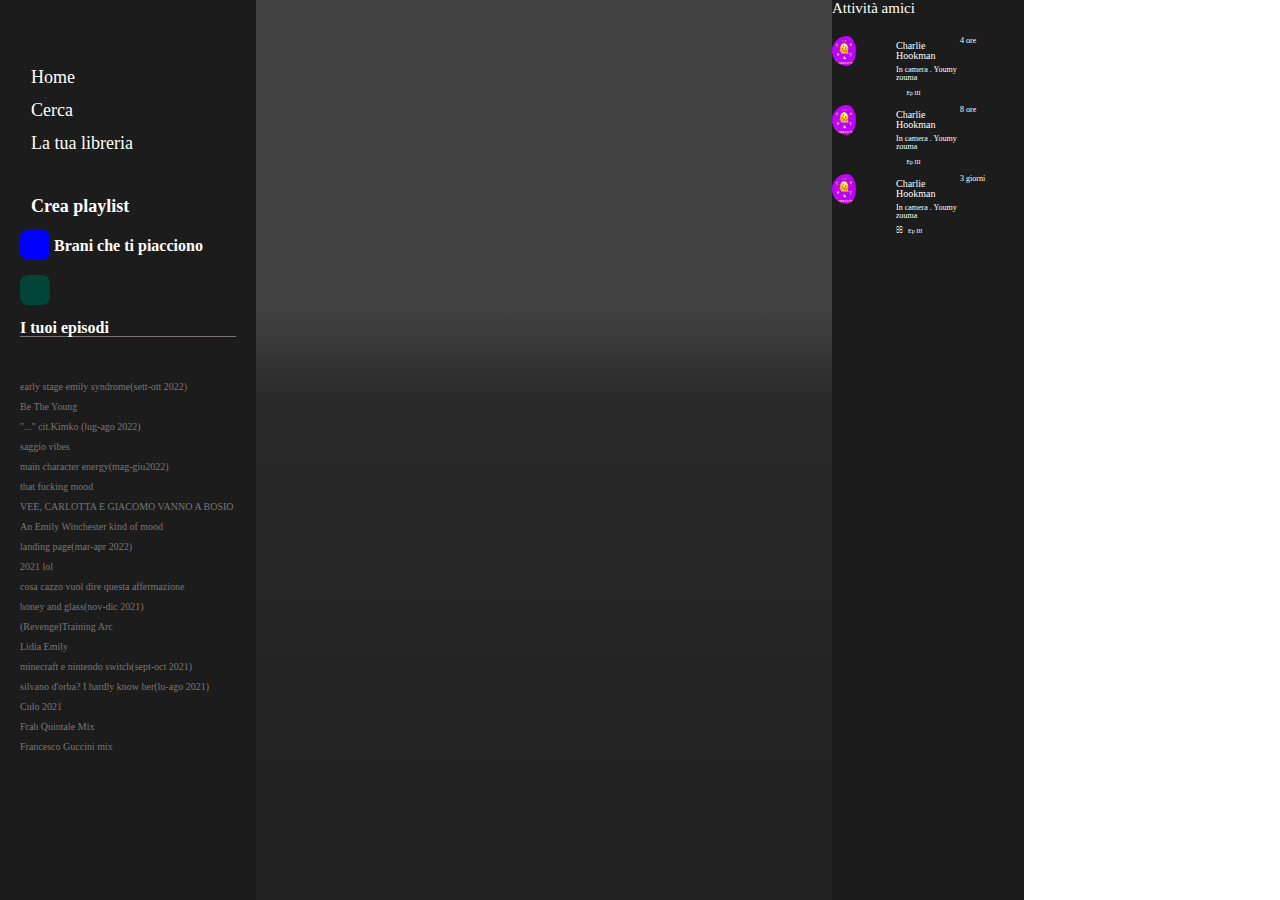
==== _sidebar.html @ 5d0d3402 "struttura sidebars" ====
<!DOCTYPE html>
<html lang="en">
  <head>
    <meta charset="UTF-8" />
    <meta name="viewport" content="width=device-width, initial-scale=1.0" />
    <link rel="stylesheet" href="./assets/css/circular-font.css" />

    <title>Spotify Clone</title>
    <link
      rel="stylesheet"
      href="https://cdnjs.cloudflare.com/ajax/libs/font-awesome/6.6.0/css/all.min.css"
      integrity="sha512-Kc323vGBEqzTmouAECnVceyQqyqdsSiqLQISBL29aUW4U/M7pSPA/gEUZQqv1cwx4OnYxTxve5UMg5GT6L4JJg=="
      crossorigin="anonymous"
      referrerpolicy="no-referrer"
    />
    <link rel="stylesheet" href="./assets/css/style.css" />
    <link rel="stylesheet" href="./assets/css/sidebar.css" />
  </head>
  <body>
    <div class="wrapper">
      <aside id="left" class="bg-black">
        <nav>
          <ul>
            <li>
              <a href="./index.html"><i class="fa-solid fa-ellipsis"></i> </a>
            </li>
            <li>
              <a href="./index.html"><i class="fa-solid fa-house"></i> Home</a>
            </li>
            <li>
              <a href="#"><i class="fa-solid fa-magnifying-glass"></i> Cerca</a>
            </li>
            <li>
              <a href="#"><i class="fa-solid fa-book"></i> La tua libreria</a>
            </li>
          </ul>
        </nav>

        <section id="playlist-section">
          <ul>
            <li>
              <a href="#"><i class="fa-solid fa-square-plus"></i> Crea playlist</a>
            </li>
            <li>
              <button class="branip">
                <a href="#"><i class="fas fa-heart"></i></a>
              </button>
              Brani che ti piacciono
            </li>
            <li>
              <button class="tuoiEpisodi">
                <a href="#"><i class="fa-solid fa-bookmark"></i></a>
              </button>
            </li>
            I tuoi episodi
          </ul>
        </section>
        <section id="scrollable-playlists">
          <ul>
            <li><a href="#">early stage emily syndrome(sett-ott 2022)</a></li>
            <li><a href="#">Be The Young </a></li>
            <li><a href="#">"..." cit.Kimko (lug-ago 2022)</a></li>
            <li><a href="#">saggio vibes</a></li>
            <li><a href="#">main character energy(mag-giu2022)</a></li>
            <li><a href="#">that fucking mood </a></li>
            <li><a href="#">VEE, CARLOTTA E GIACOMO VANNO A BOSIO</a></li>
            <li><a href="#">An Emily Winchester kind of mood</a></li>
            <li><a href="#">landing page(mar-apr 2022) </a></li>
            <li><a href="#">2021 lol</a></li>
            <li><a href="#">cosa cazzo vuol dire questa affermazione </a></li>
            <li><a href="#">honey and glass(nov-dic 2021)</a></li>
            <li><a href="#">(Revenge)Training Arc</a></li>
            <li><a href="#">Lidia Emily </a></li>
            <li><a href="#">minecraft e nintendo switch(sept-oct 2021)</a></li>
            <li><a href="#">silvano d'orba? I hardly know her(lu-ago 2021) </a></li>
            <li><a href="#">Culo 2021 </a></li>
            <li><a href="#">Frah Quintale Mix </a></li>
            <li><a href="#">Francesco Guccini mix </a></li>
          </ul>
        </section>
      </aside>

      <!-- </aside> -->

      <main id="central" class="bg-main"></main>
      <!-- <aside id="right" class="bg-black"> -->
      <aside id="right" class="sidebar-right">
        <div class="header-right">
          <h2 class="title-right">Attività amici</h2>
          <div class="buttons-right">
            <button class="btn-add"><i class="fa-solid fa-x"></i></button>
            <button class="btn-settings"><i class="fa-solid fa-user-plus"></i></button>
          </div>
        </div>

        <div class="container-right">
          <div class="column-left">
            <img src="./assets/imgs/main/image-2.jpg" alt="Image" class="profile-image" />
          </div>
          <div class="column-center">
            <h3 class="heading-center">Charlie Hookman</h3>
            <p class="description-center">In camera . Youmy zouma</p>
            <p class="info-center"><i class="fa-solid fa-circle"></i>Ep III</p>
          </div>
          <div class="column-right">
            <p class="additional-text">4 ore</p>
          </div>
        </div>
        <div class="container-right">
          <div class="column-left">
            <img src="./assets/imgs/main/image-2.jpg" alt="Image" class="profile-image" />
          </div>
          <div class="column-center">
            <h3 class="heading-center">Charlie Hookman</h3>
            <p class="description-center">In camera . Youmy zouma</p>
            <p class="info-center"><i class="fa-solid fa-circle"></i>Ep III</p>
          </div>
          <div class="column-right">
            <p class="additional-text">8 ore</p>
          </div>
        </div>
        <div class="container-right">
          <div class="column-left">
            <img src="./assets/imgs/main/image-2.jpg" alt="Image" class="profile-image" />
          </div>
          <div class="column-center">
            <h3 class="heading-center">Charlie Hookman</h3>
            <p class="description-center">In camera . Youmy zouma</p>
            <p class="info-center"><i class="fa-solid fa-music"></i>Ep III</p>
          </div>
          <div class="column-right">
            <p class="additional-text">3 giorni</p>
          </div>
        </div>
      </aside>

      <!-- </aside> -->
    </div>
    <footer>
      <div id="player"></div>
    </footer>
  </body>
</html>
---- assets/css/circular-font.css ----
@font-face {
  font-family: "Circular";
  src: url(../fonts/CircularStd-Light.otf);
  font-weight: 300;
  font-style: normal;
}
@font-face {
  font-family: "Circular";
  src: url(../fonts/CircularStd-LightItalic.otf);
  font-weight: 300;
  font-style: italic;
}
@font-face {
  font-family: "Circular";
  src: url(../fonts/CircularStd-Book.otf);
  font-weight: 400;
  font-style: normal;
}
@font-face {
  font-family: "Circular";
  src: url(../fonts/CircularStd-BookItalic.otf);
  font-weight: 400;
  font-style: italic;
}
@font-face {
  font-family: "Circular";
  src: url(../fonts/CircularStd-Medium.otf);
  font-weight: 500;
  font-style: normal;
}
@font-face {
  font-family: "Circular";
  src: url(../fonts/CircularStd-MediumItalic.otf);
  font-weight: 500;
  font-style: italic;
}
@font-face {
  font-family: "Circular";
  src: url(../fonts/CircularStd-MediumItalic.otf);
  font-weight: 500;
  font-style: italic;
}
@font-face {
  font-family: "Circular";
  src: url(../fonts/CircularStd-Bold.otf);
  font-weight: 700;
  font-style: normal;
}
@font-face {
  font-family: "Circular";
  src: url(../fonts/CircularStd-BoldItalic.otf);
  font-weight: 700;
  font-style: italic;
}
@font-face {
  font-family: "Circular";
  src: url(../fonts/CircularStd-Black.otf);
  font-weight: 900;
  font-style: normal;
}
@font-face {
  font-family: "Circular";
  src: url(../fonts/CircularStd-BlackItalic.otf);
  font-weight: 900;
  font-style: italic;
}
---- assets/css/style.css ----
*,
*::before,
*::after {
  box-sizing: border-box;
}

html,
body,
div,
span,
applet,
object,
iframe,
h1,
h2,
h3,
h4,
h5,
h6,
p,
blockquote,
pre,
a,
abbr,
acronym,
address,
big,
cite,
code,
del,
dfn,
em,
img,
ins,
kbd,
q,
s,
samp,
small,
strike,
strong,
sub,
sup,
tt,
var,
b,
u,
i,
center,
dl,
dt,
dd,
ol,
ul,
li,
fieldset,
form,
label,
legend,
table,
caption,
tbody,
tfoot,
thead,
tr,
th,
td,
article,
aside,
canvas,
details,
embed,
figure,
figcaption,
footer,
header,
hgroup,
menu,
nav,
output,
ruby,
section,
summary,
time,
mark,
audio,
video {
  margin: 0;
  padding: 0;
  border: 0;
  font-size: 100%;
  font: inherit;
  vertical-align: baseline;
}

article,
aside,
details,
figcaption,
figure,
footer,
header,
hgroup,
menu,
nav,
section {
  display: block;
}

body {
  line-height: 1;
}

blockquote,
q {
  quotes: none;
}

blockquote:before,
blockquote:after,
q:before,
q:after {
  content: "";
  content: none;
}

table {
  border-collapse: collapse;
  border-spacing: 0;
}

body {
  -webkit-text-size-adjust: none;
}

.wrapper {
  display: flex;
}

#left {
  width: 20%;
  height: 100vh;
}

#central {
  width: 65%;
  height: 100vh;
}

#right {
  width: 15%;
  height: 100vh;
}

footer {
  position: sticky;
  bottom: 0;
  left: 0;
  right: 0;
}

.bg-black {
  background-color: #000000;
}

.bg-main {
  background: rgb(42, 42, 42);
  background: linear-gradient(180deg, rgba(42, 42, 42, 0.8968837535) 35%, rgb(40, 40, 40) 45%, rgb(39, 39, 39) 60%, rgb(37, 37, 37) 70%, rgb(35, 35, 35) 80%, rgb(34, 34, 34) 90%, rgb(33, 33, 33) 100%);
}

#hero,
.under-hero {
  padding-top: 15px;
  padding-inline: 25px;
  font-family: "Circular";
}

.bg-album {
  background: rgb(166, 143, 59);
  background: linear-gradient(0deg, rgba(166, 143, 59, 0) 0%, rgba(193, 166, 69, 0.6530987395) 54%, rgb(228, 197, 82) 100%);
}

.arrow-leftRight {
  font-size: 20px;
  color: rgba(0, 0, 0, 0.342);
}
.arrow-leftRight:hover {
  color: rgba(0, 0, 0, 0.76);
}

.albumInfo {
  padding-top: 25px;
  display: flex;
  padding-bottom: 20px;
}
.albumInfo img {
  width: 200px;
  box-shadow: 1px 1px 40px rgba(0, 0, 0, 0.337254902), -1px -1px 40px rgba(0, 0, 0, 0.3294117647);
}
.albumInfo .albumName {
  color: rgb(255, 255, 255);
  padding-left: 30px;
  align-self: flex-end;
}
.albumInfo .albumName .dot {
  font-size: 8px;
  padding-inline: 5px;
}
.albumInfo .albumName h5 {
  font-size: 10px;
  padding-bottom: 10px;
}
.albumInfo .albumName h1 {
  font-size: 72px;
  font-weight: 900;
  letter-spacing: -2px;
  padding-bottom: 25px;
}
.albumInfo .albumName .moreInfo {
  font-size: 12px;
  display: flex;
  align-items: center;
}
.albumInfo .albumName .moreInfo img {
  border-radius: 50%;
  width: 20px;
  padding-right: 3px;
}

.under-hero {
  height: 100%;
  background: rgb(0, 0, 0);
  background: linear-gradient(0deg, rgba(0, 0, 0, 0.8491771709) 75%, rgba(0, 0, 0, 0.2889530812) 100%);
}

.other-icons i:not(:first-child) {
  color: white;
  padding: 10px;
  font-size: 20px;
}

.fa-play {
  color: black;
  font-size: 18px;
}

.track-list {
  padding-top: 25px;
  color: rgba(255, 255, 255, 0.575);
  font-size: 14px;
}
.track-list table {
  width: 100%;
  text-align: start;
}
.track-list th {
  border-bottom: 1px solid rgba(255, 255, 255, 0.575);
  padding-bottom: 5px;
  font-size: 12px;
}
.track-list .track-title {
  padding-top: 16px;
}
.track-list .track-title p:first-child {
  color: white;
  font-size: 16px;
}
.track-list .track-title p:nth-child(2) {
  padding-top: 5px;
}
.track-list .explicitLang-icon {
  color: black;
  font-weight: 900;
  background-color: rgba(255, 255, 255, 0.575);
  font-size: 8px;
  padding-block: 3px;
  padding-inline: 4px;
  border-radius: 3px;
  margin-right: 4px;
}
.track-list .track-numbers {
  width: 5%;
  padding-left: 10px;
  text-align: start;
}
.track-list .track-title {
  width: 55%;
  text-align: start;
}
.track-list .times-played {
  width: 15%;
  text-align: end;
}
.track-list .track-lenght {
  width: 25%;
  padding-right: 20px;
  text-align: end;
}

.spotify-button {
  background-color: #1db954;
  font-size: 16px;
  width: 50px;
  height: 50px;
  border: none;
  border-radius: 50%;
  cursor: pointer;
  transition: background-color 0.3s ease;
  color: black;
}

.spotify-button:hover {
  background-color: #1ccc59;
}/*# sourceMappingURL=style.css.map */
---- assets/css/sidebar.css ----
#left {
  width: 20%;
  height: 100vh;
  background-color: #1c1c1c;
  position: fixed;
  top: 0;
  left: 0;
  padding: 20px;
  color: white;
  display: flex;
  flex-direction: column;
  font-size: 10px;
}

#left nav ul,
#left #playlist-section ul {
  list-style: none;
  padding: 0;
}
#left #playlist-section {
  margin: 15px 0;
  border-bottom: rgb(123, 117, 117) solid 1px;
}
#left nav ul li,
#left #playlist-section ul li {
  margin: 15px 0;
}

#left nav ul li a,
#left #playlist-section ul li a {
  color: white;
  text-decoration: none;
  font-size: 18px;
}

#left nav ul li a:hover,
#left #playlist-section ul li a:hover {
  text-decoration: underline;
}

#playlist-section {
  margin-top: 40px;
  font-size: 10px;
}
#playlist-section {
  margin-top: 40px;
  font-size: 16px;
  font-weight: bold;
}

#left ul li a i {
  margin-right: 11px;
}

#scrollable-playlists {
  margin-top: 20px;
  height: 400px;
  overflow-y: scroll;
}

#scrollable-playlists ul {
  list-style: none;
  padding: 0;
}

#scrollable-playlists ul li {
  margin: 10px 0;
}

#scrollable-playlists ul li a {
  color: rgb(123, 117, 117);
  text-decoration: none;
}

/* -----------------dx */
/* 
.sidebar-right {
  width: 20%;
  height: 100vh;
  background-color: #1c1c1c;
  position: fixed;
  top: 0;
  right: 0;
  padding: 10px;
  color: white;
  display: flex;
  flex-direction: column;
} */

.header-right {
  display: flex;
  justify-content: space-between;
  align-items: center;
  margin-bottom: 20px;
}

.title-right {
  font-size: 15px;
}

.buttons-right button {
  background: none;
  border: none;
  color: white;
  cursor: pointer;
  font-size: 10px;
}

.column-left,
.column-center,
.column-right {
  flex: 1;
  padding: 10px;
}

.profile-image {
  width: 30px;
  height: 30px;
  border-radius: 50%;
}

.heading-center {
  font-size: 10px;
  margin: 5px 0;
}

.description-center,
.info-center,
.additional-text {
  margin: 5px 0;
}

.container-right {
  display: flex;
  padding: 0px;
}

.column-left,
.column-center,
.column-right {
  flex: 1;
  padding: 1px;
}

.description-center,
.info-center,
.additional-text {
  margin: 5px 0;
  font-size: 10px;
}

.fa-circle:before {
  content: "\f111";
  font-size: 7px;
  padding-right: 5px;
}
.fa-music:before {
  content: "\f001";
  font-size: 7px;
  padding-right: 5px;
}

.column-left,
.column-center,
.column-right {
  flex: 1;
  padding: 0px;
  margin: 0;
}

.description-center {
  margin: 1px 0;
  font-size: 8px;
}

.additional-text {
  margin: 1px 0;
  font-size: 8px;
  padding: 0;
}
.info-center {
  margin: 8px 0;
  font-size: 6px;
  padding-top: 3;
}

.profile-image {
  width: 30px;
  height: 30px;
  border-radius: 50%;
  padding-right: 6px;
}

#right {
  width: 15%;
  height: 100vh;
  background-color: #1c1c1c;
  color: white;
}

.branip {
  background-color: #0000ff;
  width: 30px;
  height: 30px;
  border-radius: 8px;
  border: none;
}

.tuoiEpisodi {
  background-color: rgb(0, 69, 55);
  width: 30px;
  height: 30px;
  border-radius: 8px;
  border: none;
}
#heart {
  font-weight: 900;
  color: green;
  position: relative;
}

#left a {
  font-size: 10px;
}
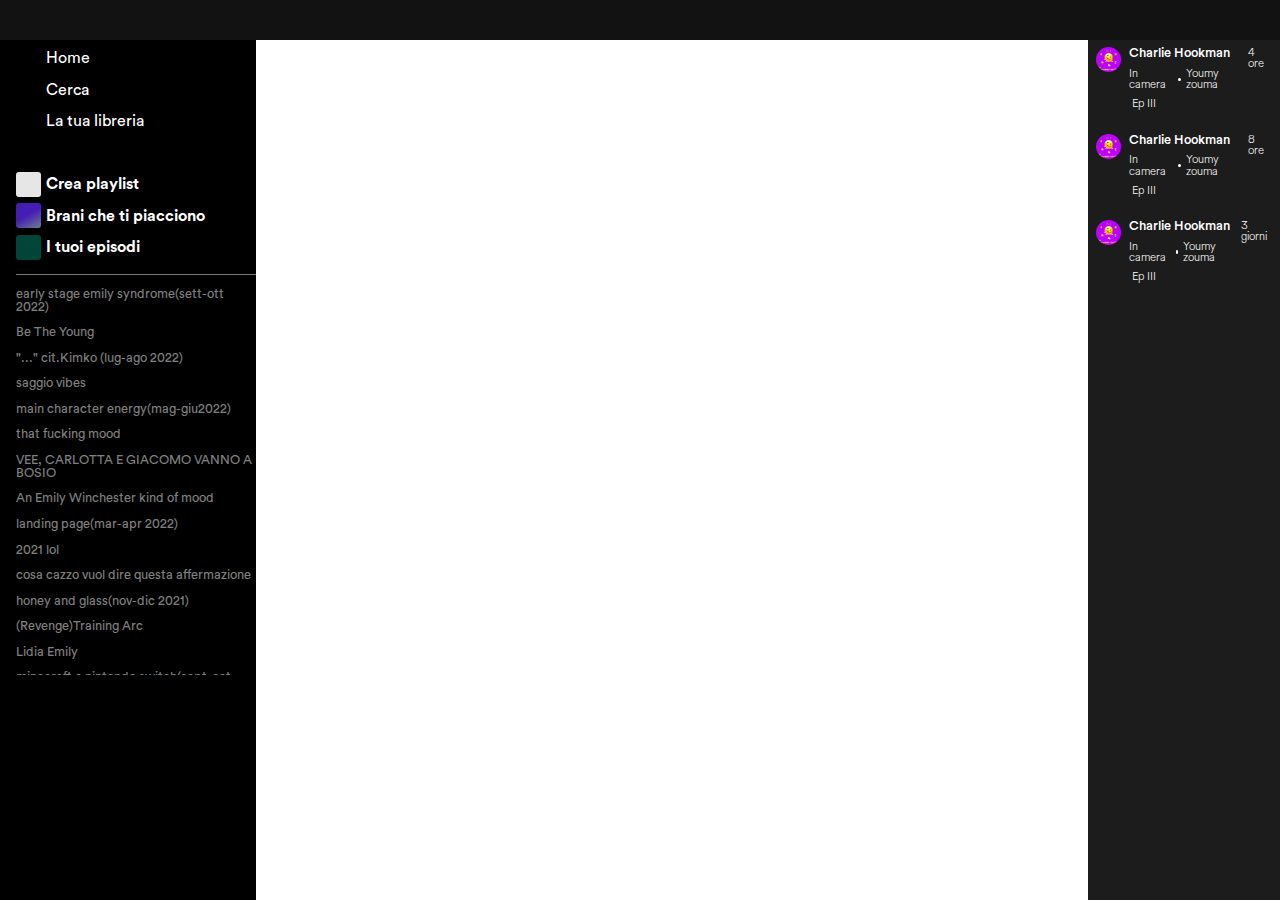
==== commit 03e9ca30: "added sidebars to all pages" ====
--- a/_sidebar.html
+++ b/_sidebar.html
@@ -14,47 +14,69 @@
       referrerpolicy="no-referrer"
     />
     <link rel="stylesheet" href="./assets/css/style.css" />
-    <link rel="stylesheet" href="./assets/css/sidebar.css" />
   </head>
   <body>
     <div class="wrapper">
       <aside id="left" class="bg-black">
-        <nav>
-          <ul>
-            <li>
-              <a href="./index.html"><i class="fa-solid fa-ellipsis"></i> </a>
-            </li>
-            <li>
-              <a href="./index.html"><i class="fa-solid fa-house"></i> Home</a>
-            </li>
-            <li>
-              <a href="#"><i class="fa-solid fa-magnifying-glass"></i> Cerca</a>
-            </li>
-            <li>
-              <a href="#"><i class="fa-solid fa-book"></i> La tua libreria</a>
-            </li>
-          </ul>
-        </nav>
-
-        <section id="playlist-section">
-          <ul>
-            <li>
-              <a href="#"><i class="fa-solid fa-square-plus"></i> Crea playlist</a>
-            </li>
-            <li>
-              <button class="branip">
-                <a href="#"><i class="fas fa-heart"></i></a>
-              </button>
-              Brani che ti piacciono
-            </li>
-            <li>
-              <button class="tuoiEpisodi">
-                <a href="#"><i class="fa-solid fa-bookmark"></i></a>
-              </button>
-            </li>
-            I tuoi episodi
-          </ul>
-        </section>
+        <div>
+          <nav>
+            <ul>
+              <li>
+                <a href="./index.html">
+                  <div class="icons">
+                    <i class="fa-solid fa-ellipsis"></i>
+                  </div>
+                </a>
+              </li>
+              <li>
+                <a href="./index.html">
+                  <div class="icons">
+                    <i class="fa-solid fa-house"></i>
+                  </div>
+                  <span>Home</span>
+                </a>
+              </li>
+              <li>
+                <a href="#">
+                  <div class="icons">
+                    <i class="fa-solid fa-magnifying-glass"></i>
+                  </div>
+                  <span>Cerca</span>
+                </a>
+              </li>
+              <li>
+                <a href="#">
+                  <div class="icons">
+                    <i class="fa-solid fa-book"></i>
+                  </div>
+                  <span>La tua libreria</span>
+                </a>
+              </li>
+            </ul>
+          </nav>
+          <nav>
+            <ul>
+              <li>
+                <a href="#"
+                  ><div class="icons creaPlaylist"><i class="fa-solid fa-plus"></i></div>
+                  <span>Crea playlist</span>
+                </a>
+              </li>
+              <li>
+                <a href="#">
+                  <div class="icons branip"><i class="fas fa-heart"></i></div>
+                  <span>Brani che ti piacciono</span>
+                </a>
+              </li>
+              <li>
+                <a href="#">
+                  <div class="icons tuoiEpisodi"><i class="fa-solid fa-bookmark"></i></div>
+                  <span>I tuoi episodi</span>
+                </a>
+              </li>
+            </ul>
+          </nav>
+        </div>
         <section id="scrollable-playlists">
           <ul>
             <li><a href="#">early stage emily syndrome(sett-ott 2022)</a></li>
@@ -94,42 +116,42 @@
         </div>
 
         <div class="container-right">
-          <div class="column-left">
+          <div>
             <img src="./assets/imgs/main/image-2.jpg" alt="Image" class="profile-image" />
           </div>
-          <div class="column-center">
-            <h3 class="heading-center">Charlie Hookman</h3>
-            <p class="description-center">In camera . Youmy zouma</p>
-            <p class="info-center"><i class="fa-solid fa-circle"></i>Ep III</p>
+          <div>
+            <h3>Charlie Hookman</h3>
+            <p>In camera <span class="dot"></span> Youmy zouma</p>
+            <p><i class="fa-regular fa-circle-stop"></i>Ep III</p>
           </div>
-          <div class="column-right">
-            <p class="additional-text">4 ore</p>
+          <div>
+            <p>4 ore</p>
           </div>
         </div>
         <div class="container-right">
-          <div class="column-left">
+          <div>
             <img src="./assets/imgs/main/image-2.jpg" alt="Image" class="profile-image" />
           </div>
-          <div class="column-center">
-            <h3 class="heading-center">Charlie Hookman</h3>
-            <p class="description-center">In camera . Youmy zouma</p>
-            <p class="info-center"><i class="fa-solid fa-circle"></i>Ep III</p>
+          <div>
+            <h3>Charlie Hookman</h3>
+            <p>In camera <span class="dot"></span> Youmy zouma</p>
+            <p><i class="fa-regular fa-circle-stop"></i>Ep III</p>
           </div>
           <div class="column-right">
-            <p class="additional-text">8 ore</p>
+            <p>8 ore</p>
           </div>
         </div>
         <div class="container-right">
-          <div class="column-left">
+          <div>
             <img src="./assets/imgs/main/image-2.jpg" alt="Image" class="profile-image" />
           </div>
-          <div class="column-center">
-            <h3 class="heading-center">Charlie Hookman</h3>
-            <p class="description-center">In camera . Youmy zouma</p>
-            <p class="info-center"><i class="fa-solid fa-music"></i>Ep III</p>
+          <div>
+            <h3>Charlie Hookman</h3>
+            <p><span>In camera</span> <span class="dot"></span> <span>Youmy zouma</span></p>
+            <p><i class="fa-solid fa-music"></i>Ep III</p>
           </div>
           <div class="column-right">
-            <p class="additional-text">3 giorni</p>
+            <p>3 giorni</p>
           </div>
         </div>
       </aside>
--- a/assets/css/style.css
+++ b/assets/css/style.css
@@ -133,23 +133,231 @@
   -webkit-text-size-adjust: none;
 }
 
-.wrapper {
-  display: flex;
-}
-
 #left {
   width: 20%;
-  height: 100vh;
-}
-
-#central {
-  width: 65%;
-  height: 100vh;
+  font-size: 10px;
+  position: fixed;
+  top: 0;
+  bottom: 0;
+  left: 0;
 }
 
 #right {
   width: 15%;
-  height: 100vh;
+}
+
+#left,
+#right {
+  padding-block: 0.7rem;
+}
+
+#left {
+  padding-left: 1rem;
+}
+
+#right {
+  padding-inline: 0.5rem;
+}
+
+#left > div:first-of-type {
+  padding-bottom: 0.7rem;
+  border-bottom: rgb(123, 117, 117) solid 1px;
+}
+
+#left nav:first-of-type {
+  margin-bottom: 2rem;
+}
+
+#left nav:nth-of-type(2) {
+  font-size: 10px;
+  font-size: 16px;
+  font-weight: bold;
+}
+
+.icons {
+  margin-right: 0.3rem;
+  width: 25px;
+  height: 25px;
+  display: inline-block;
+  position: relative;
+}
+
+.icons i {
+  position: absolute;
+  top: 50%;
+  left: 50%;
+  translate: -50% -50%;
+}
+
+.creaPlaylist,
+.branip,
+.tuoiEpisodi {
+  padding: 0.2rem;
+  width: 25px;
+  height: 25px;
+  border-radius: 3px;
+  font-size: 0.8rem;
+}
+
+.creaPlaylist {
+  background: rgba(255, 255, 255, 0.9);
+  color: black;
+}
+
+.branip {
+  background: rgb(68, 29, 180);
+  background: linear-gradient(150deg, rgb(68, 29, 180) 47%, rgb(114, 126, 143) 100%);
+}
+
+.tuoiEpisodi {
+  background: #004537;
+  color: #1ed760;
+}
+
+#left ul li {
+  padding-block: 0.2rem;
+}
+
+#left ul li a {
+  display: flex;
+  align-items: center;
+  color: white;
+  text-decoration: none;
+  font-size: 1rem;
+}
+
+#scrollable-playlists ul {
+  height: 400px;
+  overflow-y: scroll;
+  padding-block: 0.5rem;
+}
+
+#scrollable-playlists ul li {
+  padding-block: 0.3rem;
+  margin-bottom: 0.2rem;
+}
+
+#scrollable-playlists ul li a {
+  color: rgba(255, 255, 255, 0.5);
+  font-size: 0.8rem;
+}
+
+/* -----------------dx */
+.sidebar-right {
+  position: fixed;
+  top: 0;
+  right: 0;
+  bottom: 0;
+}
+
+.header-right {
+  display: flex;
+  justify-content: space-between;
+  align-items: center;
+  margin-bottom: 20px;
+}
+
+.title-right {
+  font-size: 15px;
+}
+
+.buttons-right button {
+  background: none;
+  border: none;
+  color: white;
+  cursor: pointer;
+  font-size: 10px;
+}
+
+.profile-image {
+  width: 25px;
+  height: 25px;
+  -o-object-fit: cover;
+     object-fit: cover;
+  border-radius: 50%;
+}
+
+.heading-center {
+  font-size: 10px;
+  margin: 5px 0;
+}
+
+.description-center,
+.info-center,
+.additional-text {
+  margin: 5px 0;
+}
+
+.description-center,
+.info-center,
+.additional-text {
+  margin: 5px 0;
+  font-size: 10px;
+}
+
+.container-right {
+  display: flex;
+  margin-bottom: 1rem;
+}
+
+.container-right h3 {
+  font-size: 0.8rem;
+  font-weight: 500;
+  margin-bottom: 0.5rem;
+}
+
+.container-right p {
+  font-size: 0.7rem;
+  font-weight: 300;
+  margin-bottom: 0.5rem;
+}
+
+.container-right > div:first-of-type {
+  padding-right: 0.5rem;
+}
+
+.container-right > div:nth-of-type(2) {
+  flex-grow: 1;
+}
+
+.container-right > div:nth-of-type(2) > p:nth-of-type(2) {
+  display: flex;
+  gap: 0.2rem;
+}
+
+.container-right > div > p:first-of-type {
+  display: flex;
+  align-items: center;
+  gap: 0.3rem;
+}
+
+.dot {
+  width: 0.2rem;
+  height: 0.2rem;
+  display: inline-block;
+  background-color: white;
+  border-radius: 50%;
+}
+
+#right {
+  width: 15%;
+  background-color: #1c1c1c;
+  color: white;
+}
+
+body {
+  font-family: "Circular";
+  display: flex;
+  flex-direction: column;
+}
+
+.wrapper {
+  display: flex;
+}
+
+#central {
+  margin-left: 20%;
+  width: 65%;
 }
 
 footer {
@@ -168,6 +376,195 @@
   background: linear-gradient(180deg, rgba(42, 42, 42, 0.8968837535) 35%, rgb(40, 40, 40) 45%, rgb(39, 39, 39) 60%, rgb(37, 37, 37) 70%, rgb(35, 35, 35) 80%, rgb(34, 34, 34) 90%, rgb(33, 33, 33) 100%);
 }
 
+.main-head {
+  display: flex;
+  justify-content: space-between;
+  align-items: center;
+  padding-block: 0.7rem;
+}
+
+.arrow-group {
+  display: flex;
+  gap: 0.2rem;
+}
+
+.arrow {
+  color: rgba(255, 255, 255, 0.5);
+  height: 25px;
+  width: 25px;
+  border-radius: 50%;
+  background-color: rgba(0, 0, 0, 0.2);
+  display: flex;
+  justify-content: center;
+  align-items: center;
+}
+
+.profile {
+  display: flex;
+  align-items: center;
+  gap: 0.5rem;
+  background-color: rgba(0, 0, 0, 0.2);
+  border-radius: 100px;
+  padding-right: 0.5rem;
+}
+.profile img {
+  height: 25px;
+  width: 25px;
+  border-radius: 50%;
+}
+.profile span {
+  color: white;
+  font-size: 0.7rem;
+}
+
+.home {
+  padding-inline: 1.5rem;
+}
+.home .hero {
+  background: rgb(0, 0, 0);
+  background: linear-gradient(30deg, rgba(0, 0, 0, 0.7) 30%, rgba(0, 0, 0, 0.5) 50%, rgba(0, 0, 0, 0.1629901961) 100%);
+  padding: 1rem 1.5rem;
+  display: flex;
+}
+.home .hero img {
+  padding: 1rem;
+}
+.home .hero > div {
+  padding-inline: 1rem;
+  flex-grow: 1;
+  display: flex;
+  flex-direction: column;
+  justify-content: center;
+}
+.home .hero > div > *:not(:last-child) {
+  margin-bottom: 2rem;
+}
+.home .hero h3 {
+  font-size: 3.5rem;
+  font-weight: 700;
+  color: white;
+}
+.home .hero .artist {
+  font-size: 1.5rem;
+}
+.home .hero .duration {
+  font-size: 0.9rem;
+  font-weight: 300;
+}
+.home .hero .advice {
+  font-size: 0.7rem;
+  color: white;
+  display: flex;
+  align-items: center;
+  justify-content: space-between;
+}
+.home .hero .advice div {
+  background-color: rgba(0, 0, 0, 0.1);
+  padding: 0.5rem;
+  border-radius: 100px;
+}
+.home .hero p {
+  color: white;
+}
+.home .btn-group {
+  display: flex;
+  align-items: center;
+  gap: 0.5rem;
+}
+.home .btn-group .btn {
+  border: none;
+  border-radius: 100px;
+  padding: 0.5rem 1rem;
+  font-weight: 700;
+}
+.home .btn-group .btn-green {
+  color: black;
+  background: #1ccc59;
+  border: 1px solid #1ccc59;
+}
+.home .btn-group .btn-outline {
+  background: none;
+  border: 1px solid white;
+  color: white;
+}
+.home .btn-group .dots {
+  margin-left: 0.5rem;
+  color: white;
+}
+
+.recents {
+  padding-block: 0.7rem;
+}
+.recents h4 {
+  color: white;
+  margin-bottom: 0.5rem;
+}
+
+.grid-sm {
+  display: flex;
+  flex-wrap: wrap;
+}
+.grid-sm .card {
+  width: 33.333%;
+  padding: 0.2rem;
+  display: flex;
+}
+.grid-sm .card img {
+  width: 70ox;
+  height: 70px;
+  border-top-left-radius: 5px;
+  border-bottom-left-radius: 5px;
+}
+.grid-sm .card > div {
+  border-top-right-radius: 5px;
+  border-bottom-right-radius: 5px;
+  flex-grow: 1;
+  background-color: rgba(255, 255, 255, 0.03);
+  display: flex;
+  align-items: center;
+  color: white;
+  letter-spacing: 0.5px;
+  font-size: 0.7rem;
+  padding: 0.5rem;
+}
+
+.grid-lg {
+  display: flex;
+  flex-wrap: wrap;
+}
+.grid-lg .card-wrapper {
+  width: 20%;
+  padding: 0.3rem;
+}
+.grid-lg .card-wrapper .card {
+  background: rgba(255, 255, 255, 0.03);
+  padding: 0.5rem;
+  border-radius: 5px;
+}
+.grid-lg .card-wrapper .card .card-body {
+  padding-top: 0.5rem;
+  font-size: 0.8rem;
+}
+.grid-lg .card-wrapper .card .card-body a {
+  text-decoration: none;
+}
+.grid-lg .card-wrapper .card .card-body .playlist-title {
+  color: white;
+  font-weight: 500;
+  margin-bottom: 0.3rem;
+  text-wrap: nowrap;
+  overflow: hidden;
+  text-overflow: ellipsis;
+}
+.grid-lg .card-wrapper .card .card-body .playlist-artist {
+  font-weight: 300;
+  color: rgba(255, 255, 255, 0.5);
+}
+.grid-lg img {
+  border-radius: 5px;
+  width: 100%;
+}
+
 #hero,
 .under-hero {
   padding-top: 15px;
@@ -228,7 +625,6 @@
 }
 
 .under-hero {
-  height: 100%;
   background: rgb(0, 0, 0);
   background: linear-gradient(0deg, rgba(0, 0, 0, 0.8491771709) 75%, rgba(0, 0, 0, 0.2889530812) 100%);
 }
@@ -299,9 +695,9 @@
 
 .spotify-button {
   background-color: #1db954;
-  font-size: 16px;
-  width: 50px;
-  height: 50px;
+  font-size: 24px;
+  width: 60px;
+  height: 60px;
   border: none;
   border-radius: 50%;
   cursor: pointer;
@@ -311,4 +707,155 @@
 
 .spotify-button:hover {
   background-color: #1ccc59;
+}
+
+#player {
+  display: flex;
+  align-items: center;
+  justify-content: space-between;
+  background-color: #121212;
+  padding: 20px 20px;
+  width: 100%;
+}
+
+.song-info {
+  display: flex;
+  gap: 5px;
+  align-items: center;
+  color: #fff;
+}
+
+.song-info img {
+  width: 50px;
+  height: 50px;
+  margin-right: 10px;
+  border-radius: 5px;
+}
+
+.song-info button {
+  background: none;
+  border: none;
+  color: white;
+  font-size: 18px;
+  cursor: pointer;
+}
+
+.song-details {
+  display: flex;
+  flex-direction: column;
+}
+
+.song-title {
+  font-size: 16px;
+}
+
+.song-artist {
+  margin-top: 5px;
+  font-size: 14px;
+  color: #b3b3b3;
+}
+
+.controls {
+  display: flex;
+  align-items: center;
+  gap: 10px;
+  margin-bottom: 5px;
+}
+
+.controls button {
+  background: none;
+  border: none;
+  font-size: 18px;
+  cursor: pointer;
+  margin-bottom: 5px;
+}
+
+.fa-step-backward,
+.fa-step-forward {
+  color: grey;
+}
+
+.fa-random,
+.fa-repeat {
+  color: #1ed760;
+}
+
+.fa-play-circle {
+  font-size: 30px;
+  color: white;
+}
+
+.progress-bar-container {
+  display: flex;
+  flex-direction: column;
+  align-items: center;
+  flex-grow: 1;
+  margin: 0 20px;
+}
+
+.progressBar-time-container {
+  display: flex;
+  width: 100%;
+  justify-content: center;
+}
+
+.progress-bar {
+  width: 70%;
+  height: 5px;
+  background-color: #505050;
+  cursor: pointer;
+}
+
+.progress-bar div {
+  height: 100%;
+  width: 30%;
+  background-color: white;
+}
+
+.time {
+  position: relative;
+  left: 5px;
+  bottom: 3px;
+  color: #b3b3b3;
+  font-size: 14px;
+}
+
+.volume-control {
+  display: flex;
+  align-items: center;
+  color: #fff;
+}
+
+.volume-control button {
+  background: none;
+  border: none;
+  color: grey;
+  cursor: pointer;
+}
+
+.volume-control input[type=range] {
+  width: 100px;
+  margin-left: 10px;
+}
+
+input[type=range] {
+  -webkit-appearance: none;
+     -moz-appearance: none;
+          appearance: none;
+  width: 100%;
+  height: 6px;
+  background: linear-gradient(to right, #1ed760 50%, #404040 50%);
+  border-radius: 5px;
+  outline: none;
+  cursor: pointer;
+}
+
+input[type=range]::-webkit-slider-thumb {
+  -webkit-appearance: none;
+          appearance: none;
+  height: 12px;
+  width: 12px;
+  border-radius: 50%;
+  background: #1ed760;
+  cursor: pointer;
 }/*# sourceMappingURL=style.css.map */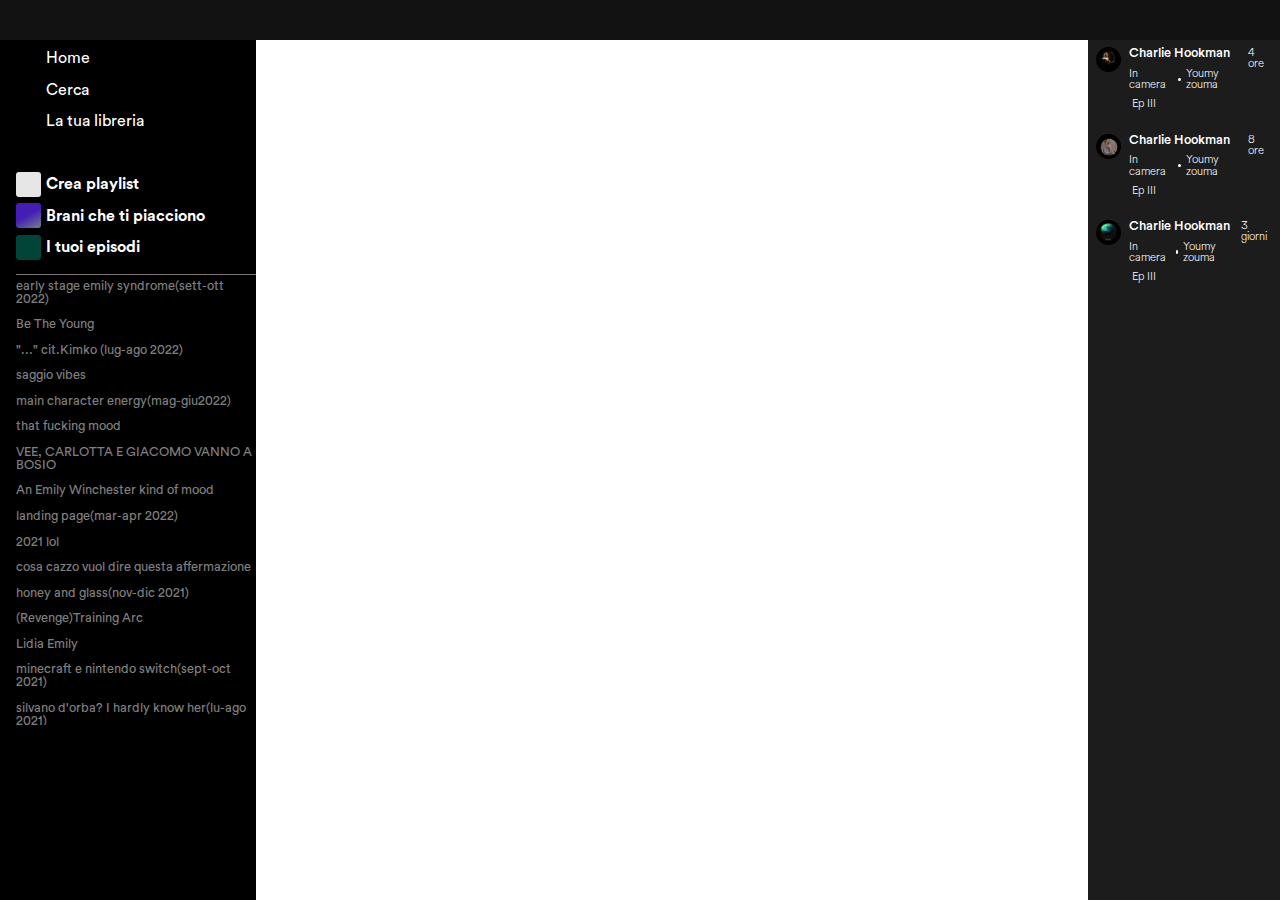
==== commit ba36cb74: "scroll bar background and sidebar right" ====
--- a/_sidebar.html
+++ b/_sidebar.html
@@ -14,6 +14,7 @@
       referrerpolicy="no-referrer"
     />
     <link rel="stylesheet" href="./assets/css/style.css" />
+    <!-- <link rel="stylesheet" href="./assets/css/sidebar.css" /> -->
   </head>
   <body>
     <div class="wrapper">
@@ -117,7 +118,7 @@
 
         <div class="container-right">
           <div>
-            <img src="./assets/imgs/main/image-2.jpg" alt="Image" class="profile-image" />
+            <img src="./assets/imgs/x000000000000000000000000.png" alt="Image" class="profile-image" />
           </div>
           <div>
             <h3>Charlie Hookman</h3>
@@ -130,7 +131,7 @@
         </div>
         <div class="container-right">
           <div>
-            <img src="./assets/imgs/main/image-2.jpg" alt="Image" class="profile-image" />
+            <img src="./assets/imgs/x1.png" alt="Image" class="profile-image" />
           </div>
           <div>
             <h3>Charlie Hookman</h3>
@@ -143,7 +144,7 @@
         </div>
         <div class="container-right">
           <div>
-            <img src="./assets/imgs/main/image-2.jpg" alt="Image" class="profile-image" />
+            <img src="./assets/imgs/xxxxxxxxxxxxxx3.png" alt="Image" class="profile-image" />
           </div>
           <div>
             <h3>Charlie Hookman</h3>
--- a/assets/css/style.css
+++ b/assets/css/style.css
@@ -133,6 +133,11 @@
   -webkit-text-size-adjust: none;
 }
 
+a {
+  text-decoration: none;
+  color: inherit;
+}
+
 #left {
   width: 20%;
   font-size: 10px;
@@ -226,12 +231,6 @@
   font-size: 1rem;
 }
 
-#scrollable-playlists ul {
-  height: 400px;
-  overflow-y: scroll;
-  padding-block: 0.5rem;
-}
-
 #scrollable-playlists ul li {
   padding-block: 0.3rem;
   margin-bottom: 0.2rem;
@@ -272,8 +271,7 @@
 .profile-image {
   width: 25px;
   height: 25px;
-  -o-object-fit: cover;
-     object-fit: cover;
+  object-fit: cover;
   border-radius: 50%;
 }
 
@@ -345,6 +343,13 @@
   color: white;
 }
 
+#scrollable-playlists {
+  height: 50vh;
+  overflow-y: auto;
+  scrollbar-width: thin;
+  scrollbar-color: #4D4D4D #000000;
+}
+
 body {
   font-family: "Circular";
   display: flex;
@@ -428,28 +433,26 @@
 }
 .home .hero img {
   padding: 1rem;
-}
-.home .hero > div {
+  width: 100%;
+}
+.home .hero > div:first-of-type {
+  width: 40%;
+  min-width: 300px;
+}
+.home .hero > div:nth-of-type(2) {
   padding-inline: 1rem;
   flex-grow: 1;
   display: flex;
   flex-direction: column;
-  justify-content: center;
-}
-.home .hero > div > *:not(:last-child) {
-  margin-bottom: 2rem;
+  justify-content: space-evenly;
+}
+.home .hero > div:nth-of-type(2) > *:not(:last-child) {
+  margin-bottom: 1rem;
 }
 .home .hero h3 {
-  font-size: 3.5rem;
+  font-size: 3rem;
   font-weight: 700;
   color: white;
-}
-.home .hero .artist {
-  font-size: 1.5rem;
-}
-.home .hero .duration {
-  font-size: 0.9rem;
-  font-weight: 300;
 }
 .home .hero .advice {
   font-size: 0.7rem;
@@ -465,6 +468,11 @@
 }
 .home .hero p {
   color: white;
+  font-size: 0.8rem;
+  font-weight: 300;
+}
+.home .hero p span {
+  font-weight: 700;
 }
 .home .btn-group {
   display: flex;
@@ -565,7 +573,7 @@
   width: 100%;
 }
 
-#hero,
+#album-info,
 .under-hero {
   padding-top: 15px;
   padding-inline: 25px;
@@ -598,10 +606,6 @@
   color: rgb(255, 255, 255);
   padding-left: 30px;
   align-self: flex-end;
-}
-.albumInfo .albumName .dot {
-  font-size: 8px;
-  padding-inline: 5px;
 }
 .albumInfo .albumName h5 {
   font-size: 10px;
@@ -709,6 +713,145 @@
   background-color: #1ccc59;
 }
 
+#hero {
+  height: 400px;
+  background-size: cover;
+  background-image: url("https://mrwallpaper.com/images/hd/radiohead-amnesiac-album-cover-landscape-pdgo0y3sdpkikwaw.jpg");
+  display: flex;
+  flex-direction: column;
+  align-items: start;
+  justify-content: end;
+  color: white;
+  font-family: "Circular";
+}
+#hero div {
+  display: flex;
+  margin-bottom: 0.5rem;
+  margin-left: 2rem;
+  align-items: center;
+}
+#hero div img {
+  width: 25px;
+}
+#hero h1 {
+  font-size: 80px;
+  margin-left: 2rem;
+  margin-bottom: 1rem;
+  font-weight: 900;
+}
+#hero h4 {
+  margin-left: 0.5rem;
+  font-weight: 300;
+}
+#hero h5 {
+  margin-left: 2rem;
+  margin-top: 1rem;
+  margin-bottom: 1rem;
+  font-weight: 300;
+}
+
+.play {
+  display: flex;
+  align-items: center;
+  margin-left: 2rem;
+  margin-top: 2rem;
+}
+.play a {
+  display: inline-block;
+  position: relative;
+}
+.play a i {
+  position: relative;
+  top: 19px;
+  left: 24px;
+}
+.play button {
+  margin-inline: 1.5rem;
+  padding: 6px 15px;
+  color: white;
+  background-color: transparent;
+  border: 1px solid white;
+  border-radius: 3px;
+  font-size: 14px;
+  font-weight: bold;
+  font-family: "Circular";
+  cursor: pointer;
+}
+.play button + i {
+  color: #a2a2a2;
+  font-size: 18px;
+}
+
+.artist-section {
+  color: white;
+  display: flex;
+  margin-left: 2rem;
+  margin-bottom: 3rem;
+  font-family: "Circular";
+}
+.artist-section h2 {
+  font-weight: 700;
+  font-size: 24px;
+  margin-block: 2rem;
+}
+.artist-section .left-column {
+  width: 60%;
+  margin-right: 4rem;
+}
+.artist-section .left-column td {
+  padding: 5px;
+  text-align: center;
+  vertical-align: middle;
+}
+.artist-section .left-column td img {
+  width: 50px;
+}
+.artist-section .left-column td:nth-child(3) {
+  width: 60%;
+  text-align: start;
+}
+.artist-section .left-column td:nth-child(4),
+.artist-section .left-column td:nth-child(5) {
+  width: 20%;
+  text-align: end;
+}
+.artist-section .left-column a {
+  display: block;
+  font-weight: 700;
+  margin-top: 1rem;
+  text-decoration: none;
+  color: white;
+}
+.artist-section .right-column {
+  width: 40%;
+}
+.artist-section .right-column > div {
+  display: flex;
+}
+.artist-section .right-column .group-pic {
+  position: relative;
+}
+.artist-section .right-column .group-pic div {
+  position: absolute;
+  right: 0;
+  bottom: 0;
+  background-color: #1db954;
+  border-radius: 50%;
+  padding: 0.2rem;
+  translate: -50% -40%;
+}
+.artist-section .right-column img {
+  width: 80px;
+  height: 80px;
+  object-fit: cover;
+  border-radius: 50%;
+  margin-right: 1rem;
+}
+.artist-section .right-column h4 {
+  display: block;
+  margin-block: 1rem;
+}
+
 #player {
   display: flex;
   align-items: center;
@@ -780,7 +923,7 @@
   color: #1ed760;
 }
 
-.fa-play-circle {
+.btnPauseTrack {
   font-size: 30px;
   color: white;
 }
@@ -806,7 +949,7 @@
   cursor: pointer;
 }
 
-.progress-bar div {
+.progress-bar > div {
   height: 100%;
   width: 30%;
   background-color: white;
@@ -839,9 +982,7 @@
 }
 
 input[type=range] {
-  -webkit-appearance: none;
-     -moz-appearance: none;
-          appearance: none;
+  appearance: none;
   width: 100%;
   height: 6px;
   background: linear-gradient(to right, #1ed760 50%, #404040 50%);
@@ -851,8 +992,7 @@
 }
 
 input[type=range]::-webkit-slider-thumb {
-  -webkit-appearance: none;
-          appearance: none;
+  appearance: none;
   height: 12px;
   width: 12px;
   border-radius: 50%;
--- a/assets/css/sidebar.css
+++ b/assets/css/sidebar.css
@@ -0,0 +1,5 @@
+/* Imposta l'overflow per la sezione */
+#scrollable-playlists {
+  height: 300px; 
+  overflow-y: auto; 
+  scrollbar-color: #060606
